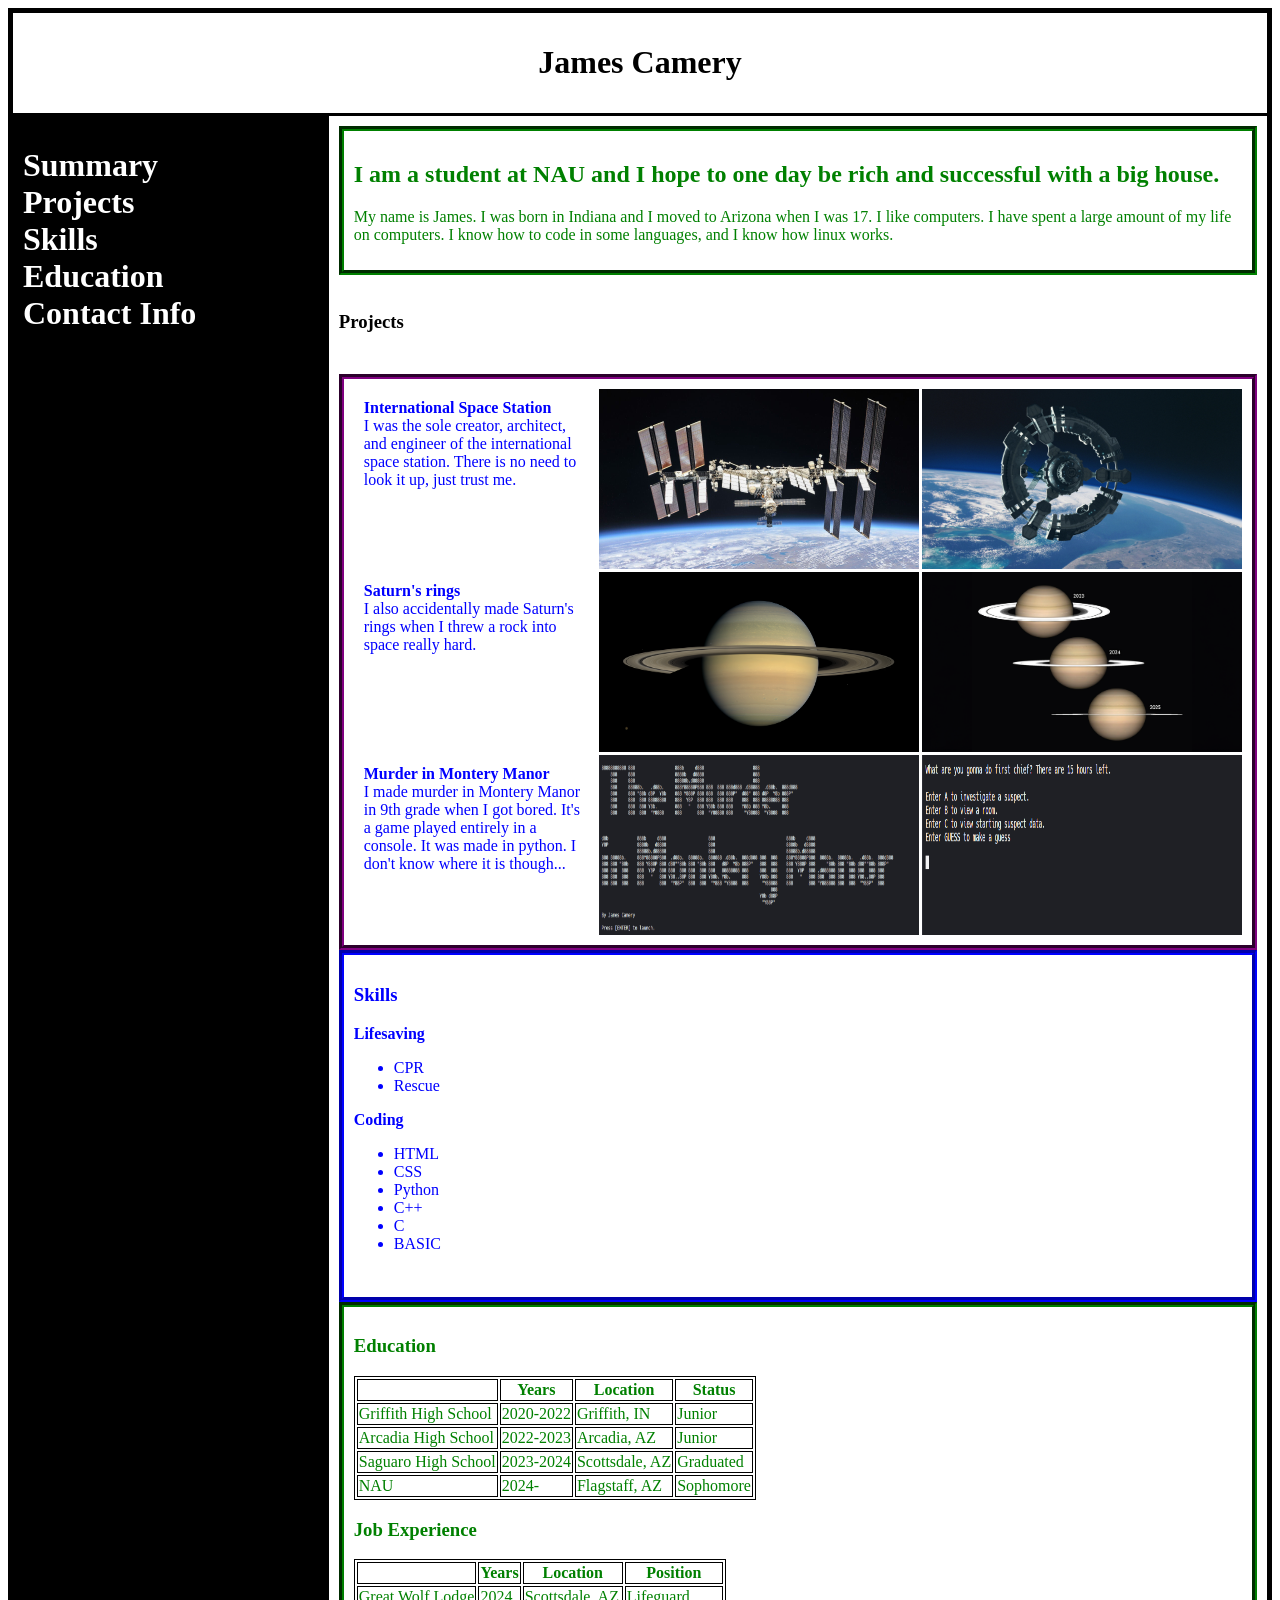
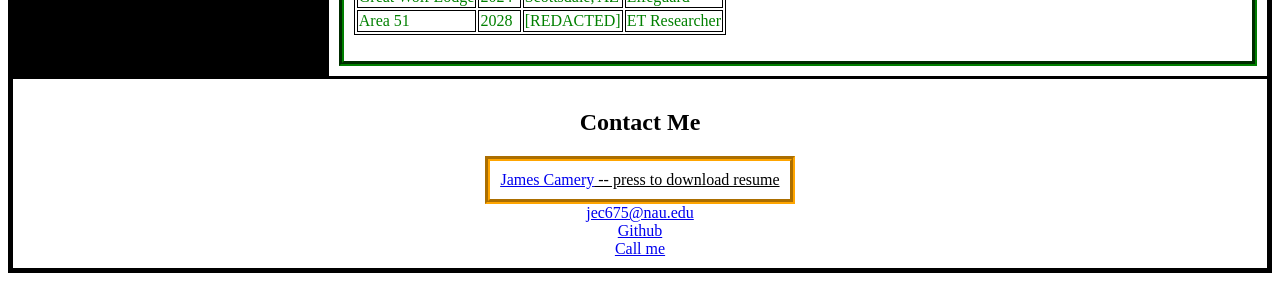
==== homework3/index.html @ 5116f360 "Add files via upload" ====
<!DOCTYPE html>
<html>

<head>

<title>homework 3</title>
<link href="style.css" rel="stylesheet" type="text/css" />
</head>

<div class ="container">
    
    
    <div class="header">
    
        <h1>James Camery</h1>
    
    </div>

    
    
    
    <div class="menu">
    
        <h1>
            Summary<br>
            Projects<br>
            Skills<br>  
            Education<br>
            Contact Info
        </h1>
    
    </div>

    
    
    
<div class="content">

<div class="summaryeducationexperience">



<h2>
I am a student at NAU and I hope to one day be rich and successful with a big house.
</h2>

<p>

My name is James. I was born in Indiana and I moved to Arizona when I was 17. I like computers. I have spent a large amount of my life on computers. I know how to code in some languages, and I know how linux works.

</p>

</div>





<br>









<h3>Projects <br><br></h3>
<div class="containerprojects">


<div class = name><b>International Space Station<br></b>
I was the sole creator, architect, and engineer of the international space station. There is no need to look it up, just trust me.<br><br></div>
<img src="spacestation1.png" alt ="the international space station" width="320px" height="180px">
<img src="spacestation2.png" alt ="new space station" width="320px" height="180px">





<div class = name><b>Saturn's rings<br></b>
I also accidentally made Saturn's rings when I threw a rock into space really hard.<br><br></div>
<img src="saturn1.png" alt ="saturn" width="320px" height="180px">
<img src="saturn2.png" alt ="saturn again" width="320px" height="180px">







<div class = name><b>Murder in Montery Manor<br></b>
I made murder in Montery Manor in 9th grade when I got bored. It's a game played entirely in a console. It was made in python. I don't know where it is though...<br><br></div>
<img src="montery1.png" alt ="montery title screen" width="320px" height="180px">
<img src="montery2.png" alt ="montery gameplay" width="320px" height="180px">



</div>








<div class="skills">   

<h3>Skills <br></h3>

<b>Lifesaving</b>
<ul>
  <li>CPR</li>
  <li>Rescue</li>
</ul> 

<b>Coding</b>
<ul>
  <li>HTML</li>
  <li>CSS</li>
  <li>Python</li>
  <li>C++</li>
  <li>C</li>
  <li>BASIC</li>
</ul> 
<br>

</div>




<div class="summaryeducationexperience">

 
<h3>Education<br></h3>

<table>
  <tr>
    <th> </th>
    <th>Years</th>
    <th>Location</th>
    <th>Status</th>
  </tr>
  <tr>
    <td>Griffith High School</td>
    <td>2020-2022</td>
    <td>Griffith, IN</td>
    <td>Junior</td>
  </tr>
  <tr>
    <td>Arcadia High School</td>
    <td>2022-2023</td>
    <td>Arcadia, AZ</td>
    <td>Junior</td>
  </tr>
  <tr>
    <td>Saguaro High School</td>
    <td>2023-2024</td>
    <td>Scottsdale, AZ</td>
    <td>Graduated</td>
  </tr>
  <tr>
    <td>NAU</td>
    <td>2024-</td>
    <td>Flagstaff, AZ</td>
    <td>Sophomore</td>
  </tr>
</table> 







<p>

<h3>Job Experience<br></h3>
<table>
  <tr>
    <th> </th>
    <th>Years</th>
    <th>Location</th>
    <th>Position</th>
  </tr>
  <tr>
    <td>Great Wolf Lodge</td>
    <td>2024</td>
    <td>Scottsdale, AZ</td>
    <td>Lifeguard</td>
  </tr>
  <tr>
    <td>Area 51</td>
    <td>2028</td>
    <td>[REDACTED]</td>
    <td>ET Researcher</td>
  </tr>
</table>

</p>

</div>
    
</div>

    
    
<div class="footer">
    
        
<h2>Contact Me<br></h2>
<div class="resumebutton"><a href="https://drive.google.com/uc?export=download&id=1O4Hl3ZOnn2LdUR9ozVTgGlWqoqubGU3K">James Camery</a> -- press to download resume</div><br>
<a href="mailto:jec675@nau.edu">jec675@nau.edu</a><br>
<a href="https://github.com/Kirbypal">Github</a><br>
<a href="tel:+67676767">Call me</a>
        

</div>  





</html>
---- homework3/style.css ----
table, th, td {
  border: 1px solid black;
}




.container {
  display: grid;
  grid-template-areas:
    "header header"
    "menu content"
    "footer footer";
  grid-template-columns: 1fr 3fr;
  gap: 3px;
  background-color: black;
  padding: 5px;
}




.container div {
  background-color: white;
  padding: 10px;
}



.container div.header {
  grid-area: header;
  text-align: center;
}




.container div.menu {
  display: flex;
    grid-area: menu;
  color: white;
  justify-content: left;
    align-items:start;
background-color: black;
}




.container div.content {
  grid-area: content;
}




.container div.footer {
  grid-area: footer;
  text-align: center;  
}

.summaryeducationexperience{
    color:green;
    border: green 5px groove;
}

.skills{
    display: flex;
    color:blue;
    border: blue 5px groove;
    
    flex-direction: column;
}

.containerprojects {
  display: grid;
  grid-template-areas:
    "name name name"
    "img img img"
    "img img img";
  grid-template-columns: 1fr 3fr;
  gap: 3px;
  background-color: black;
  padding: 5px;
  border: purple 5px groove;
  grid-template-columns: 1fr 1fr 1fr;
}

.containerprojects div.name{
  background-color: white;
  color: blue;
  padding: 10px;
}

.containerprojects div.img{
  background-color: white;
  padding: 10px;
}


.resumebutton{
    background-color: orange;
    border: orange 5px groove;
    padding: 10px;
    text-align: center;
    text-decoration: underline;
    display: inline-block;
}
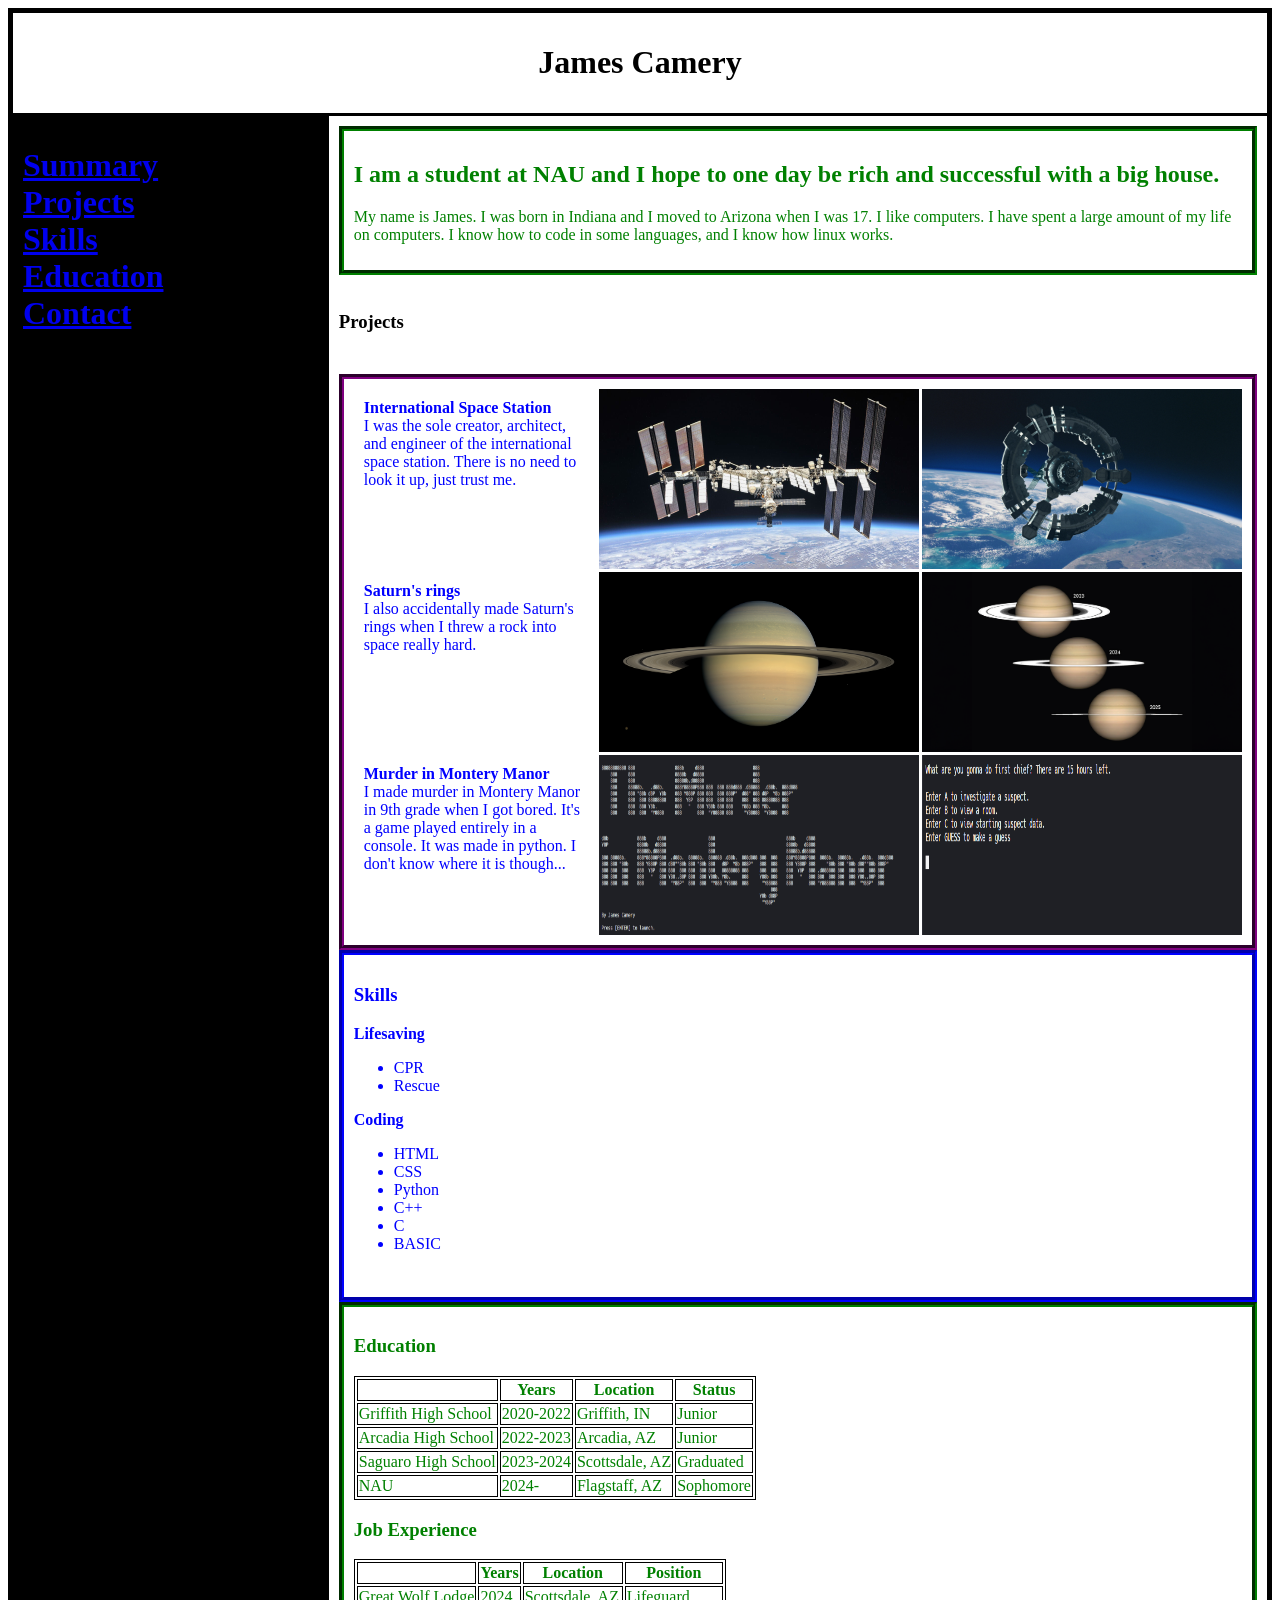
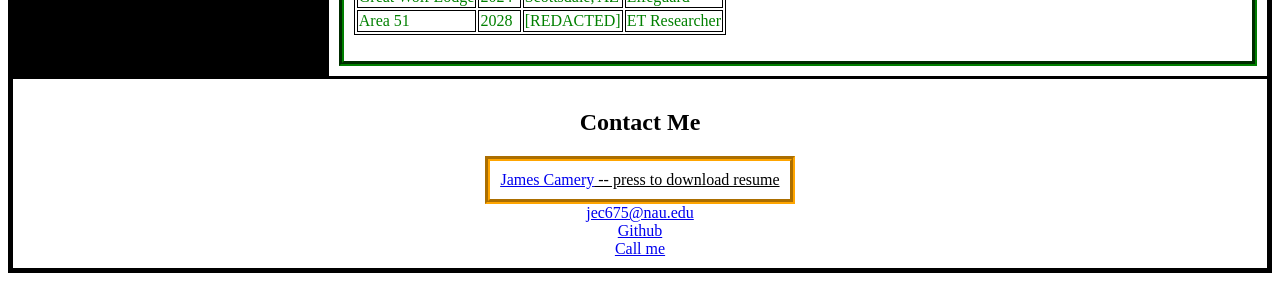
==== commit d6947b6c: "Update index.html" ====
--- a/homework3/index.html
+++ b/homework3/index.html
@@ -22,11 +22,11 @@
     <div class="menu">
     
         <h1>
-            Summary<br>
-            Projects<br>
-            Skills<br>  
-            Education<br>
-            Contact Info
+            <a href="#Summary">Summary</a><br>
+            <a href="#Projects">Projects</a><br>
+            <a href="#Skills">Skills</a><br>  
+            <a href="#Education">Education</a><br>
+            <a href="#Contact">Contact</a>
         </h1>
     
     </div>
@@ -40,7 +40,7 @@
 
 
 
-<h2>
+<h2 id="Summary">
 I am a student at NAU and I hope to one day be rich and successful with a big house.
 </h2>
 
@@ -66,7 +66,7 @@
 
 
 
-<h3>Projects <br><br></h3>
+<h3 id="Projects">Projects <br><br></h3>
 <div class="containerprojects">
 
 
@@ -108,7 +108,7 @@
 
 <div class="skills">   
 
-<h3>Skills <br></h3>
+<h3 id="Skills">Skills <br></h3>
 
 <b>Lifesaving</b>
 <ul>
@@ -135,7 +135,7 @@
 <div class="summaryeducationexperience">
 
  
-<h3>Education<br></h3>
+<h3 id="Education">Education<br></h3>
 
 <table>
   <tr>
@@ -211,7 +211,7 @@
 <div class="footer">
     
         
-<h2>Contact Me<br></h2>
+<h2 id="Contact">Contact Me<br></h2>
 <div class="resumebutton"><a href="https://drive.google.com/uc?export=download&id=1O4Hl3ZOnn2LdUR9ozVTgGlWqoqubGU3K">James Camery</a> -- press to download resume</div><br>
 <a href="mailto:jec675@nau.edu">jec675@nau.edu</a><br>
 <a href="https://github.com/Kirbypal">Github</a><br>
@@ -224,4 +224,4 @@
 
 
 
-</html>+</html>
